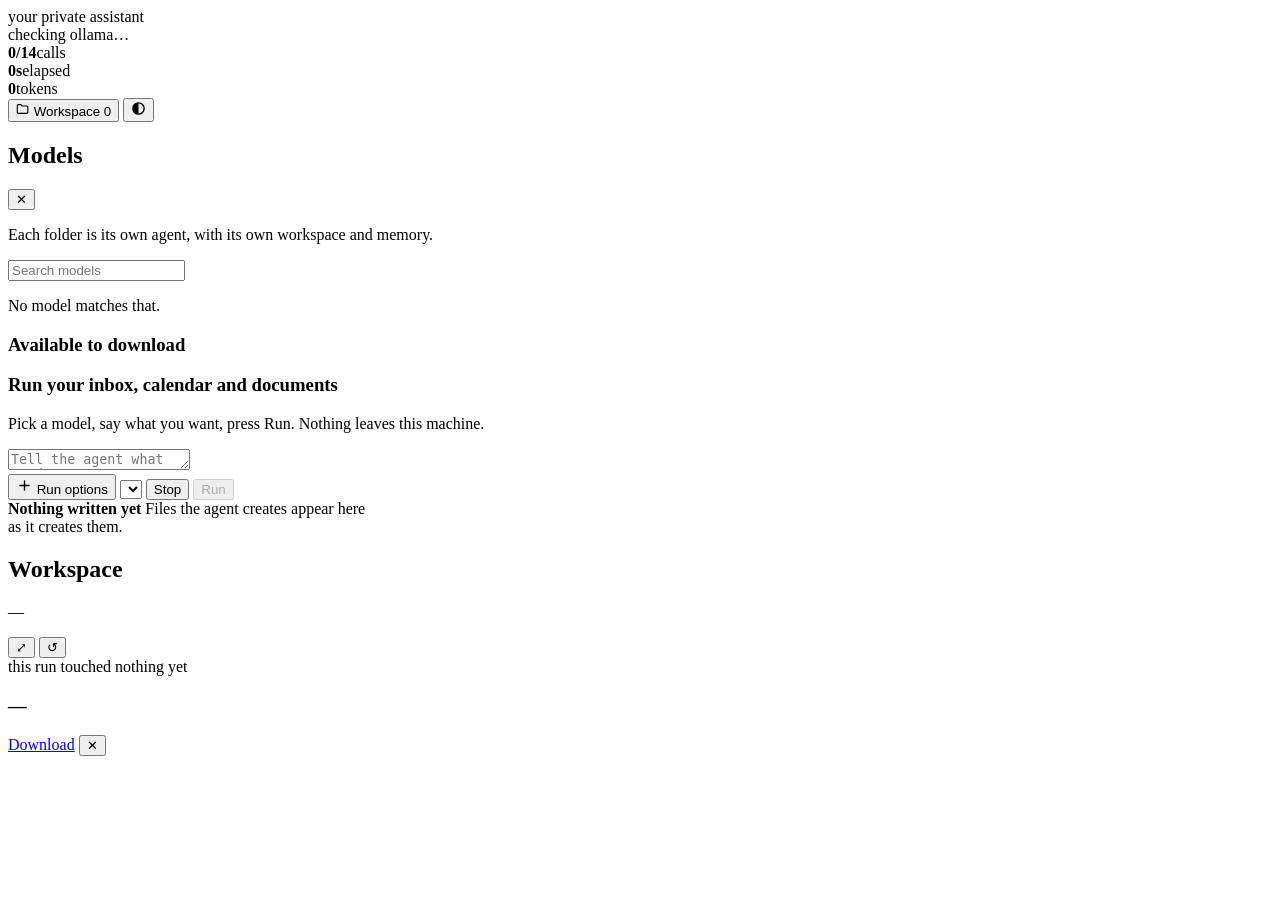
==== standalone/webui/static/index.html @ 832b8530 "Use the real logo, centre the welcome The lockup and the circled A are cut from agentlab-logo-swiss-" ====
<!doctype html>
<html lang="en">
<head>
<meta charset="utf-8">
<meta name="viewport" content="width=device-width, initial-scale=1">
<title>Agent Lab</title>
<link rel="stylesheet" href="/static/style.css">
<!-- The circled A from the logo, on the logo's own dark tile. A favicon cannot
     be recoloured by CSS, so it ships with a background rather than as white
     on transparent, which would vanish against a light browser chrome. -->
<link rel="icon" href="/static/favicon.png" type="image/png">
</head>
<body>

<header class="topbar">
  <!-- The lockup itself, masked rather than drawn as an <img>: the art is a
       white-on-transparent PNG, so using its alpha as a mask lets the ink
       colour come from the theme and the logo reads correctly on both. -->
  <div class="mark">
    <span class="logo" role="img" aria-label="AgentLab"></span>
    <span class="mark-sub">your private assistant</span>
  </div>
  <!-- Meters read value-first. "calls 4/20" makes the eye parse a label before
       it reaches the number it came for; the figure leads and the label sits
       under it. Tabular figures so the row does not twitch as digits change. -->
  <div class="meters" id="meters">
    <div class="meter dotmeter" id="meter-ollama">
      <span class="dot"></span><span class="label">checking ollama…</span>
    </div>
    <div class="meter hidden" id="meter-calls">
      <b id="calls-val">0/14</b><span>calls</span>
      <div class="bar"><i id="calls-bar"></i></div>
    </div>
    <div class="meter hidden" id="meter-time"><b id="time-val">0s</b><span>elapsed</span></div>
    <div class="meter hidden" id="meter-tok"><b id="tok-val">0</b><span>tokens</span></div>
    <!-- The workspace is a place you go to, not a wall you look at. It opens
         on demand, and on its own the moment the agent writes something. -->
    <button class="ws-btn" id="ws-btn" type="button" aria-pressed="false"
            aria-controls="artifacts" title="Show what the agent produced">
      <svg viewBox="0 0 16 16" width="14" height="14" aria-hidden="true">
        <path d="M1.5 4.2A1.2 1.2 0 0 1 2.7 3h3.1l1.4 1.6h5.1a1.2 1.2 0 0 1 1.2 1.2v6A1.2 1.2 0 0 1 12.3 13H2.7a1.2 1.2 0 0 1-1.2-1.2z"
              fill="none" stroke="currentColor" stroke-width="1.3" stroke-linejoin="round"/>
      </svg>
      <span>Workspace</span>
      <span class="ws-count hidden" id="ws-count">0</span>
    </button>
    <button class="theme" id="theme" type="button" aria-label="Switch theme">
      <!-- One drawn mark, not a sun/moon pair: a half-filled disc reads as
           contrast in either state, so nothing has to decide whether the icon
           shows the current theme or the target. -->
      <svg viewBox="0 0 16 16" width="15" height="15" aria-hidden="true">
        <circle cx="8" cy="8" r="6" fill="none" stroke="currentColor" stroke-width="1.5"/>
        <path d="M8 2a6 6 0 0 0 0 12z" fill="currentColor"/>
      </svg>
    </button>
  </div>
</header>

<div class="layout">

  <!-- ------------------------------------------------------------ models -->
  <aside class="rail">
    <div class="rail-head">
      <h2 class="rail-title">Models</h2>
      <span class="rail-count" id="agent-count"></span>
      <button class="rail-close" id="rail-close" type="button" aria-label="Close models">✕</button>
    </div>
    <p class="rail-hint">Each folder is its own agent, with its own workspace and memory.</p>
    <!-- Ordered by use, so the one you reach for is the one at the top. The
         filter only earns its place once there are enough agents to hunt
         through, so app.js hides it below that. -->
    <div class="rail-search hidden" id="rail-search">
      <input type="search" id="agent-filter" placeholder="Search models"
             autocomplete="off" aria-label="Filter models">
    </div>
    <div id="agents" class="agents" role="radiogroup" aria-label="Models"></div>
    <p class="rail-none hidden" id="agents-none">No model matches that.</p>

    <!-- Other models the catalog knows about. A machine with one model
         installed should not be a dead end. -->
    <div class="rail-more hidden" id="rail-more">
      <h3 class="rail-sub">Available to download</h3>
      <div id="available" class="agents"></div>
    </div>

  </aside>

  <!-- The run on the left, what it produced on the right, permanently. The
       deck appears the moment it is written, at size, with no click. -->
  <div class="body">

    <!-- --------------------------------------------------------- the run -->
    <section class="run">
      <!-- The plan is the only forward-looking information in a run: it
           answers how much longer. Each step lights as its tool fires, so it
           is a progress bar built from state the runner already sends.
           "Steps only" strips the reasoning down to what the agent did. -->
      <div class="runbar">
        <div class="plan" id="plan" aria-label="Planned steps"></div>
      </div>

      <!-- tabindex=0 on the scroll containers: a scrollable region that cannot
           be focused cannot be scrolled from the keyboard at all. -->
      <div class="feed" tabindex="0" role="log" aria-label="Run timeline">
        <div class="feed-in" id="timeline"></div>
        <!-- Shows once, before the first run of a session, then is hidden for
             good. It is a welcome screen, not a status, so it greets rather
             than reporting an absence, and it sits on the vertical centre of
             the pane rather than pinned under the top edge.
             The mark carries the name, so the headline does not repeat it. -->
        <div id="empty" class="empty">
          <span class="empty-mark" role="img" aria-label="AgentLab"></span>
          <h3>Run your inbox, calendar and documents</h3>
          <p>Pick a model, say what you want, press Run. Nothing leaves this machine.</p>
        </div>
      </div>

      <!-- The input docks at the bottom, under the transcript it appends to.
           It sat above the feed, which meant the newest event was furthest from
           the thing you type into and the reading order ran backwards. -->
      <div class="dock">
        <div id="presets" class="presets" role="group" aria-label="Example tasks"></div>
        <!-- One rounded field containing the input and its controls, rather
             than a textarea with buttons floating beside it. The box is the
             control; the border moves to it, so the row reads as a single
             place to act instead of three unrelated widgets. -->
        <div class="composer">
          <textarea id="task" rows="1" placeholder="Tell the agent what to do…"></textarea>
          <div class="composer-actions">
            <!-- The run options live here rather than in a rail drawer. They
                 are settings on the task you are about to send, so they belong
                 on the thing you send it with. -->
            <button class="plus" id="opts-btn" type="button" aria-haspopup="dialog"
                    aria-expanded="false" aria-controls="opts" title="Run options">
              <svg viewBox="0 0 20 20" width="17" height="17" aria-hidden="true">
                <path d="M10 4.5v11M4.5 10h11" fill="none" stroke="currentColor"
                      stroke-width="1.6" stroke-linecap="round"/>
              </svg>
              <span class="sr">Run options</span>
            </button>
            <span class="opt-dots" id="opt-dots" aria-live="polite"></span>
            <span class="composer-spacer"></span>
            <select id="model" class="model-pick"
                    title="Which installed model actually drives this agent"></select>
            <button id="stop" class="ghost hidden">Stop</button>
            <button id="run" class="primary" disabled>Run</button>
          </div>

          <!-- A menu of rows, not a stacked form. Every row is the same
               height and the same shape, the label sits at the left edge of
               each, and state reads at the right: a tick for the switches, the
               current value for the two that take one. Checkboxes are still
               the underlying control, just not the visible one, so keyboard
               and screen readers get real semantics. -->
          <div class="opts menu" id="opts" role="dialog" aria-label="Run options" hidden>
            <label class="menu-row">
              <input type="checkbox" id="steps-toggle">
              <span class="menu-label">Steps only</span>
              <span class="tick" aria-hidden="true">✓</span>
            </label>

            <div class="menu-rule"></div>

            <label class="menu-row">
              <input type="checkbox" id="opt-shell">
              <span class="menu-label">Allow shell commands</span>
              <span class="tick" aria-hidden="true">✓</span>
            </label>
            <label class="menu-row">
              <input type="checkbox" id="opt-yolo">
              <span class="menu-label">Skip confirmations</span>
              <span class="tick" aria-hidden="true">✓</span>
            </label>
            <label class="menu-row">
              <input type="checkbox" id="opt-office">
              <span class="menu-label">Keep office tools</span>
              <span class="tick" aria-hidden="true">✓</span>
            </label>
            <label class="menu-row">
              <input type="checkbox" id="opt-tiers">
              <span class="menu-label">Tiered model router</span>
              <span class="tick" aria-hidden="true">✓</span>
            </label>

            <div class="menu-rule"></div>

            <!-- The two rows that carry a value open in place, which is what
                 the submenu arrow promises. <details> does it without JS. -->
            <details class="menu-sub">
              <summary class="menu-row">
                <span class="menu-label">Working folder</span>
                <span class="menu-val" id="root-val">simulated</span>
                <span class="chev" aria-hidden="true">›</span>
              </summary>
              <div class="menu-body">
                <input type="text" id="opt-root" placeholder="leave empty for the simulated office">
                <p class="opt-note">With a folder set the agent gets real read and
                  write file tools scoped to it, and asks before anything destructive.</p>
              </div>
            </details>
            <details class="menu-sub">
              <summary class="menu-row">
                <span class="menu-label">Call budget</span>
                <span class="menu-val" id="calls-set">auto</span>
                <span class="chev" aria-hidden="true">›</span>
              </summary>
              <div class="menu-body">
                <input type="number" id="opt-calls" min="2" max="80" placeholder="auto">
              </div>
            </details>
          </div>
        </div>
      </div>
    </section>

    <div class="splitter" id="splitter" role="separator" aria-orientation="vertical"
         tabindex="0" aria-label="Resize the run and artifact panes"
         aria-valuemin="24" aria-valuemax="68" aria-valuenow="50"></div>

    <!-- ------------------------------------------------- what it produced -->
    <section class="artifacts">
      <div class="tabs" id="tabs" role="tablist" aria-label="Artifacts"></div>
      <div class="canvas" id="canvas" tabindex="0">
        <div class="pane on" id="pane-all" role="tabpanel" aria-label="All artifacts">
          <div class="holding" id="holding">
            <div><b>Nothing written yet</b>
              Files the agent creates appear here<br>as it creates them.</div>
          </div>
          <div class="grid-all hidden" id="grid-all"></div>
        </div>
        <div class="pane" id="pane-ws" role="tabpanel" aria-label="Workspace">
          <div class="folder-head">
            <div>
              <h2>Workspace</h2>
              <p id="folder-path" class="folder-path">—</p>
            </div>
            <div class="folder-btns">
              <button id="reveal" class="icon-btn" title="Open this folder on disk">⤢</button>
              <button id="reset" class="icon-btn" title="Factory-reset this agent">↺</button>
            </div>
          </div>
          <div id="tree" class="tree"></div>
        </div>
      </div>
      <!-- Scoped to the run, not the folder: a file the agent never opened is
           not part of the story being told. -->
      <div class="touched" id="touched">
        <span class="lbl">this run touched</span>
        <span class="none" id="touched-none">nothing yet</span>
      </div>
    </section>
  </div>
</div>

<!-- ------------------------------------------------------------- viewer -->
<div id="viewer" class="viewer hidden">
  <div class="viewer-box">
    <div class="viewer-head">
      <h3 id="viewer-title">—</h3>
      <div>
        <a id="viewer-dl" class="ghost small hidden" href="#">Download</a>
        <button id="viewer-close" class="icon-btn">✕</button>
      </div>
    </div>
    <div id="viewer-body" class="viewer-body"></div>
  </div>
</div>

<script src="/static/app.js"></script>
</body>
</html>
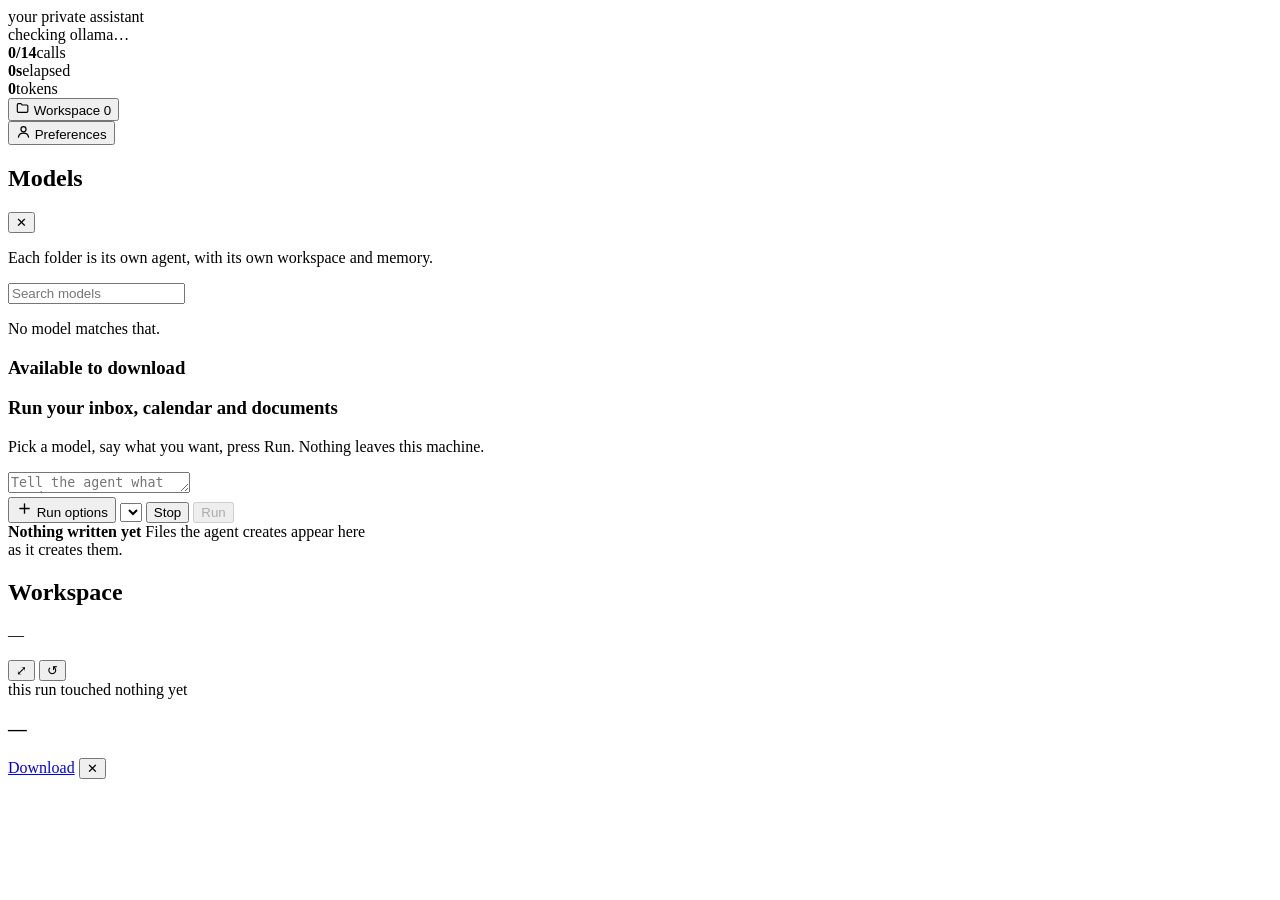
==== commit 78bcbe5f: "Glass as a preference, and the plan is worth checking against FRONTEND. Every floating surface now b" ====
--- a/standalone/webui/static/index.html
+++ b/standalone/webui/static/index.html
@@ -5,10 +5,13 @@
 <meta name="viewport" content="width=device-width, initial-scale=1">
 <title>Agent Lab</title>
 <link rel="stylesheet" href="/static/style.css">
-<!-- The circled A from the logo, on the logo's own dark tile. A favicon cannot
-     be recoloured by CSS, so it ships with a background rather than as white
-     on transparent, which would vanish against a light browser chrome. -->
-<link rel="icon" href="/static/favicon.png" type="image/png">
+<!-- The circled A, transparent, so the tab strip's own colour shows through
+     instead of a black tile sitting in the middle of it. An SVG favicon can
+     answer prefers-color-scheme, so the mark inks itself dark or light to suit
+     the browser; the PNG below is the tiled fallback for anything that will
+     not take an SVG here, and browsers that do take one never fetch it. -->
+<link rel="icon" href="/static/favicon.svg" type="image/svg+xml">
+<link rel="alternate icon" href="/static/favicon.png" type="image/png">
 </head>
 <body>
 
@@ -44,15 +47,48 @@
       <span>Workspace</span>
       <span class="ws-count hidden" id="ws-count">0</span>
     </button>
-    <button class="theme" id="theme" type="button" aria-label="Switch theme">
-      <!-- One drawn mark, not a sun/moon pair: a half-filled disc reads as
-           contrast in either state, so nothing has to decide whether the icon
-           shows the current theme or the target. -->
-      <svg viewBox="0 0 16 16" width="15" height="15" aria-hidden="true">
-        <circle cx="8" cy="8" r="6" fill="none" stroke="currentColor" stroke-width="1.5"/>
-        <path d="M8 2a6 6 0 0 0 0 12z" fill="currentColor"/>
-      </svg>
-    </button>
+    <!-- Appearance used to be a single toggle that swapped light and dark and
+         nothing else. It lives here now with the other thing a person sets
+         once and forgets, and a two-state toggle could not express "follow the
+         system", which is the honest default and what a first run gets. -->
+    <div class="prefs-wrap">
+      <button class="theme prefs-btn" id="prefs-btn" type="button" aria-haspopup="dialog"
+              aria-expanded="false" aria-controls="prefs" title="Preferences">
+        <svg viewBox="0 0 16 16" width="15" height="15" aria-hidden="true">
+          <circle cx="8" cy="5.6" r="2.7" fill="none" stroke="currentColor" stroke-width="1.3"/>
+          <path d="M2.6 14c.5-2.7 2.7-4.2 5.4-4.2s4.9 1.5 5.4 4.2" fill="none"
+                stroke="currentColor" stroke-width="1.3" stroke-linecap="round"/>
+        </svg>
+        <span class="sr">Preferences</span>
+      </button>
+
+      <div class="prefs menu" id="prefs" role="dialog" aria-label="Preferences" hidden>
+        <p class="menu-head">Appearance</p>
+        <button class="menu-row" type="button" data-theme-set="system">
+          <span class="menu-label">Follow the system</span>
+          <span class="tick" aria-hidden="true">✓</span>
+        </button>
+        <button class="menu-row" type="button" data-theme-set="light">
+          <span class="menu-label">Light</span>
+          <span class="tick" aria-hidden="true">✓</span>
+        </button>
+        <button class="menu-row" type="button" data-theme-set="dark">
+          <span class="menu-label">Dark</span>
+          <span class="tick" aria-hidden="true">✓</span>
+        </button>
+
+        <div class="menu-rule"></div>
+
+        <!-- Glass is a preference, not a fixed style: it costs GPU on every
+             scroll and it lowers contrast between a panel and what is under
+             it. Off swaps in the solid panel colour, so nothing moves. -->
+        <label class="menu-row">
+          <input type="checkbox" id="opt-glass" checked>
+          <span class="menu-label">Glass panels</span>
+          <span class="tick" aria-hidden="true">✓</span>
+        </label>
+      </div>
+    </div>
   </div>
 </header>
 
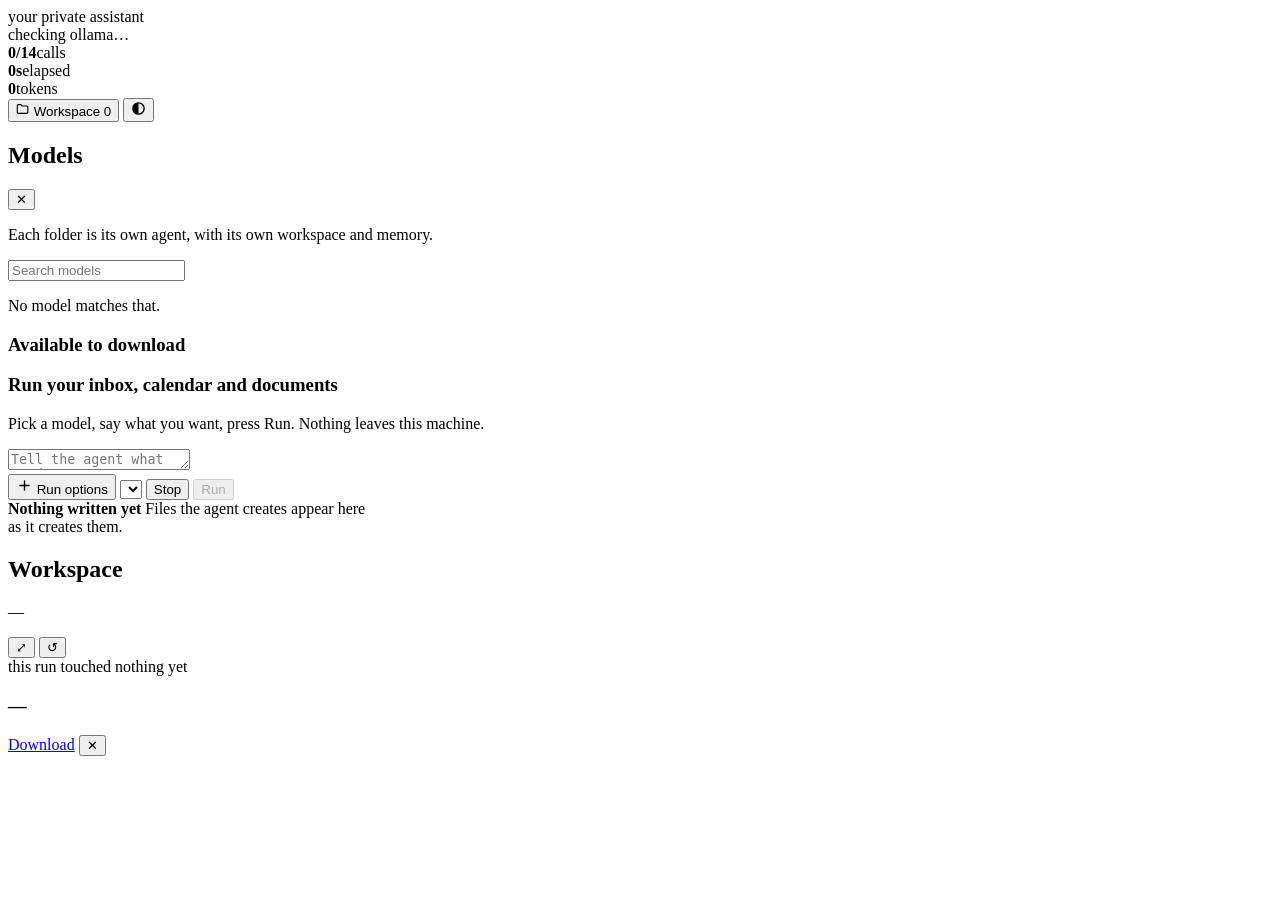
==== commit 82df677b: "Merge origin/main: keep the UI rebuild, re-apply MCP and app packaging main had 13 commits rebuildin" ====
--- a/standalone/webui/static/index.html
+++ b/standalone/webui/static/index.html
@@ -12,6 +12,17 @@
      not take an SVG here, and browsers that do take one never fetch it. -->
 <link rel="icon" href="/static/favicon.svg" type="image/svg+xml">
 <link rel="alternate icon" href="/static/favicon.png" type="image/png">
+
+<!-- Installable as a desktop app: own window, dock icon, no URL bar. The icons
+     here are cut from the same mark.png the favicon masks, but on their own dark
+     tile — a dock and a taskbar supply no ground of their own, so unlike the
+     favicon these cannot be transparent. -->
+<link rel="manifest" href="/manifest.webmanifest">
+<meta name="theme-color" content="#f7f7f7" media="(prefers-color-scheme: light)">
+<meta name="theme-color" content="#0d0d0d" media="(prefers-color-scheme: dark)">
+<link rel="apple-touch-icon" href="/static/icons/apple-touch-icon.png">
+<meta name="apple-mobile-web-app-capable" content="yes">
+<meta name="apple-mobile-web-app-title" content="Agent Lab">
 </head>
 <body>
 
@@ -47,48 +58,15 @@
       <span>Workspace</span>
       <span class="ws-count hidden" id="ws-count">0</span>
     </button>
-    <!-- Appearance used to be a single toggle that swapped light and dark and
-         nothing else. It lives here now with the other thing a person sets
-         once and forgets, and a two-state toggle could not express "follow the
-         system", which is the honest default and what a first run gets. -->
-    <div class="prefs-wrap">
-      <button class="theme prefs-btn" id="prefs-btn" type="button" aria-haspopup="dialog"
-              aria-expanded="false" aria-controls="prefs" title="Preferences">
-        <svg viewBox="0 0 16 16" width="15" height="15" aria-hidden="true">
-          <circle cx="8" cy="5.6" r="2.7" fill="none" stroke="currentColor" stroke-width="1.3"/>
-          <path d="M2.6 14c.5-2.7 2.7-4.2 5.4-4.2s4.9 1.5 5.4 4.2" fill="none"
-                stroke="currentColor" stroke-width="1.3" stroke-linecap="round"/>
-        </svg>
-        <span class="sr">Preferences</span>
-      </button>
-
-      <div class="prefs menu" id="prefs" role="dialog" aria-label="Preferences" hidden>
-        <p class="menu-head">Appearance</p>
-        <button class="menu-row" type="button" data-theme-set="system">
-          <span class="menu-label">Follow the system</span>
-          <span class="tick" aria-hidden="true">✓</span>
-        </button>
-        <button class="menu-row" type="button" data-theme-set="light">
-          <span class="menu-label">Light</span>
-          <span class="tick" aria-hidden="true">✓</span>
-        </button>
-        <button class="menu-row" type="button" data-theme-set="dark">
-          <span class="menu-label">Dark</span>
-          <span class="tick" aria-hidden="true">✓</span>
-        </button>
-
-        <div class="menu-rule"></div>
-
-        <!-- Glass is a preference, not a fixed style: it costs GPU on every
-             scroll and it lowers contrast between a panel and what is under
-             it. Off swaps in the solid panel colour, so nothing moves. -->
-        <label class="menu-row">
-          <input type="checkbox" id="opt-glass" checked>
-          <span class="menu-label">Glass panels</span>
-          <span class="tick" aria-hidden="true">✓</span>
-        </label>
-      </div>
-    </div>
+    <button class="theme" id="theme" type="button" aria-label="Switch theme">
+      <!-- One drawn mark, not a sun/moon pair: a half-filled disc reads as
+           contrast in either state, so nothing has to decide whether the icon
+           shows the current theme or the target. -->
+      <svg viewBox="0 0 16 16" width="15" height="15" aria-hidden="true">
+        <circle cx="8" cy="8" r="6" fill="none" stroke="currentColor" stroke-width="1.5"/>
+        <path d="M8 2a6 6 0 0 0 0 12z" fill="currentColor"/>
+      </svg>
+    </button>
   </div>
 </header>
 
@@ -244,6 +222,32 @@
                 <input type="number" id="opt-calls" min="2" max="80" placeholder="auto">
               </div>
             </details>
+
+            <!-- Real mail and calendars, off unless something here is ticked.
+                 It sits with the other value rows because it is the same kind
+                 of decision, but it is the only one that can reach outside the
+                 machine, so the row states that when the menu is shut. -->
+            <details class="menu-sub">
+              <summary class="menu-row">
+                <span class="menu-label">Real accounts</span>
+                <span class="menu-val" id="conn-state">none</span>
+                <span class="chev" aria-hidden="true">›</span>
+              </summary>
+              <div class="menu-body">
+                <div id="opt-mcp" class="mcp-list"></div>
+                <label class="mcp-mode">
+                  <span>Mode</span>
+                  <select id="opt-mcp-mode">
+                    <option value="draft">draft · never sends</option>
+                    <option value="live">live · can send</option>
+                    <option value="read_only">read only</option>
+                  </select>
+                </label>
+                <p class="opt-note">Inference stays on this machine either way.
+                  These tools do not: they reach Google and Microsoft. Draft mode
+                  hides every tool that could transmit to a person.</p>
+              </div>
+            </details>
           </div>
         </div>
       </div>
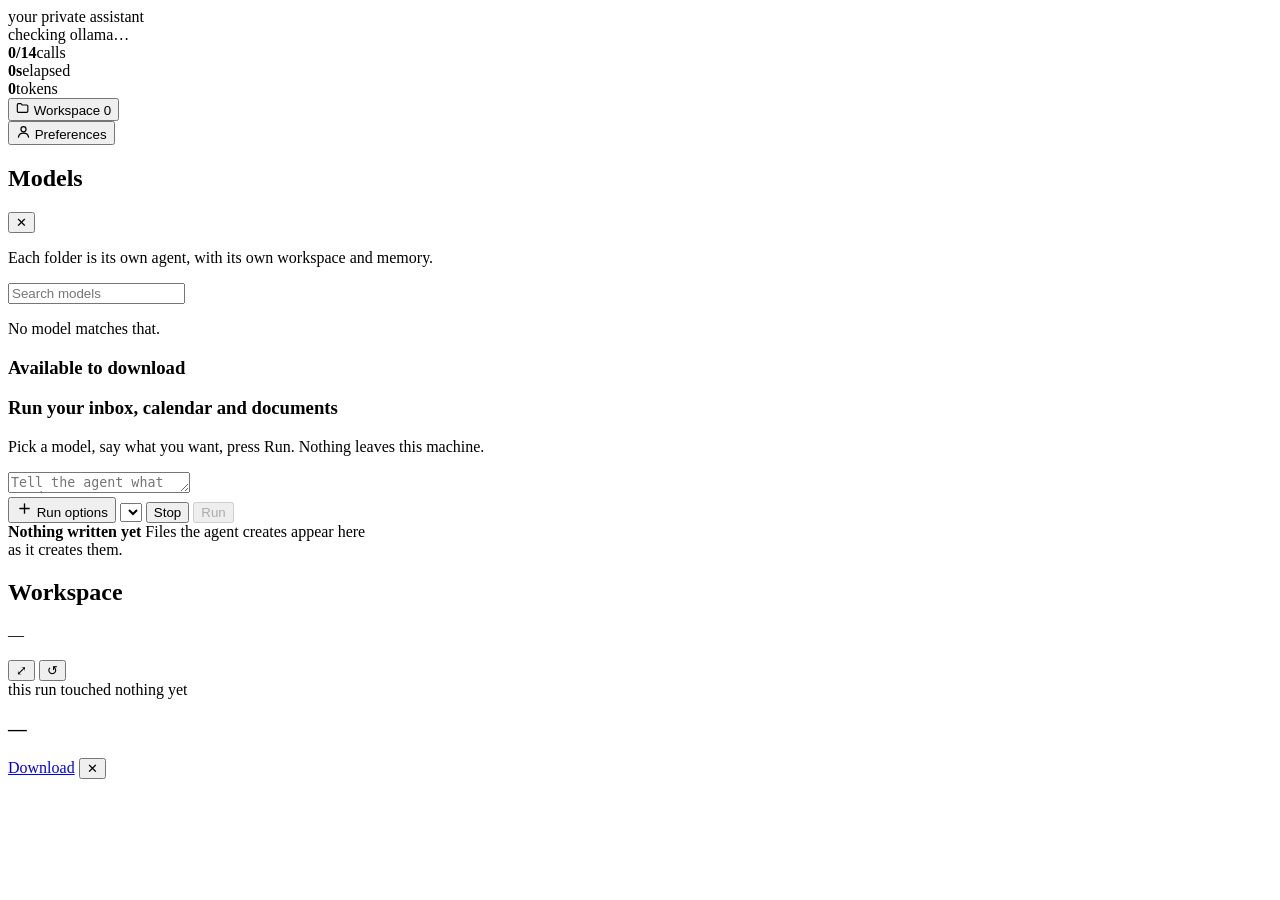
==== commit 728b7c8f: "Merge remote-tracking branch 'origin/main' # Conflicts: #	standalone/webui/runner.py" ====
--- a/standalone/webui/static/index.html
+++ b/standalone/webui/static/index.html
@@ -58,15 +58,56 @@
       <span>Workspace</span>
       <span class="ws-count hidden" id="ws-count">0</span>
     </button>
-    <button class="theme" id="theme" type="button" aria-label="Switch theme">
-      <!-- One drawn mark, not a sun/moon pair: a half-filled disc reads as
-           contrast in either state, so nothing has to decide whether the icon
-           shows the current theme or the target. -->
-      <svg viewBox="0 0 16 16" width="15" height="15" aria-hidden="true">
-        <circle cx="8" cy="8" r="6" fill="none" stroke="currentColor" stroke-width="1.5"/>
-        <path d="M8 2a6 6 0 0 0 0 12z" fill="currentColor"/>
-      </svg>
-    </button>
+    <!-- Appearance used to be a single toggle that swapped light and dark and
+         nothing else. It lives here now with the other thing a person sets
+         once and forgets, and a two-state toggle could not express "follow the
+         system", which is the honest default and what a first run gets. -->
+    <div class="prefs-wrap">
+      <button class="theme prefs-btn" id="prefs-btn" type="button" aria-haspopup="dialog"
+              aria-expanded="false" aria-controls="prefs" title="Preferences">
+        <svg viewBox="0 0 16 16" width="15" height="15" aria-hidden="true">
+          <circle cx="8" cy="5.6" r="2.7" fill="none" stroke="currentColor" stroke-width="1.3"/>
+          <path d="M2.6 14c.5-2.7 2.7-4.2 5.4-4.2s4.9 1.5 5.4 4.2" fill="none"
+                stroke="currentColor" stroke-width="1.3" stroke-linecap="round"/>
+        </svg>
+        <span class="sr">Preferences</span>
+      </button>
+
+      <div class="prefs menu" id="prefs" role="dialog" aria-label="Preferences" hidden>
+        <p class="menu-head">Appearance</p>
+        <button class="menu-row" type="button" data-theme-set="system">
+          <span class="menu-label">Follow the system</span>
+          <span class="tick" aria-hidden="true">✓</span>
+        </button>
+        <button class="menu-row" type="button" data-theme-set="light">
+          <span class="menu-label">Light</span>
+          <span class="tick" aria-hidden="true">✓</span>
+        </button>
+        <button class="menu-row" type="button" data-theme-set="dark">
+          <span class="menu-label">Dark</span>
+          <span class="tick" aria-hidden="true">✓</span>
+        </button>
+
+        <div class="menu-rule"></div>
+
+        <!-- Glass is a preference, not a fixed style: it costs GPU on every
+             scroll and it lowers contrast between a panel and what is under
+             it. Off swaps in the solid panel colour, so nothing moves. -->
+        <label class="menu-row">
+          <input type="checkbox" id="opt-glass" checked>
+          <span class="menu-label">Glass panels</span>
+          <span class="tick" aria-hidden="true">✓</span>
+        </label>
+        <!-- The run counters. On by default: the numbers are the honest part of
+             the end card. Off for anyone who wanted a summary and a file, not a
+             token count. -->
+        <label class="menu-row">
+          <input type="checkbox" id="opt-stats" checked>
+          <span class="menu-label">Run details</span>
+          <span class="tick" aria-hidden="true">✓</span>
+        </label>
+      </div>
+    </div>
   </div>
 </header>
 
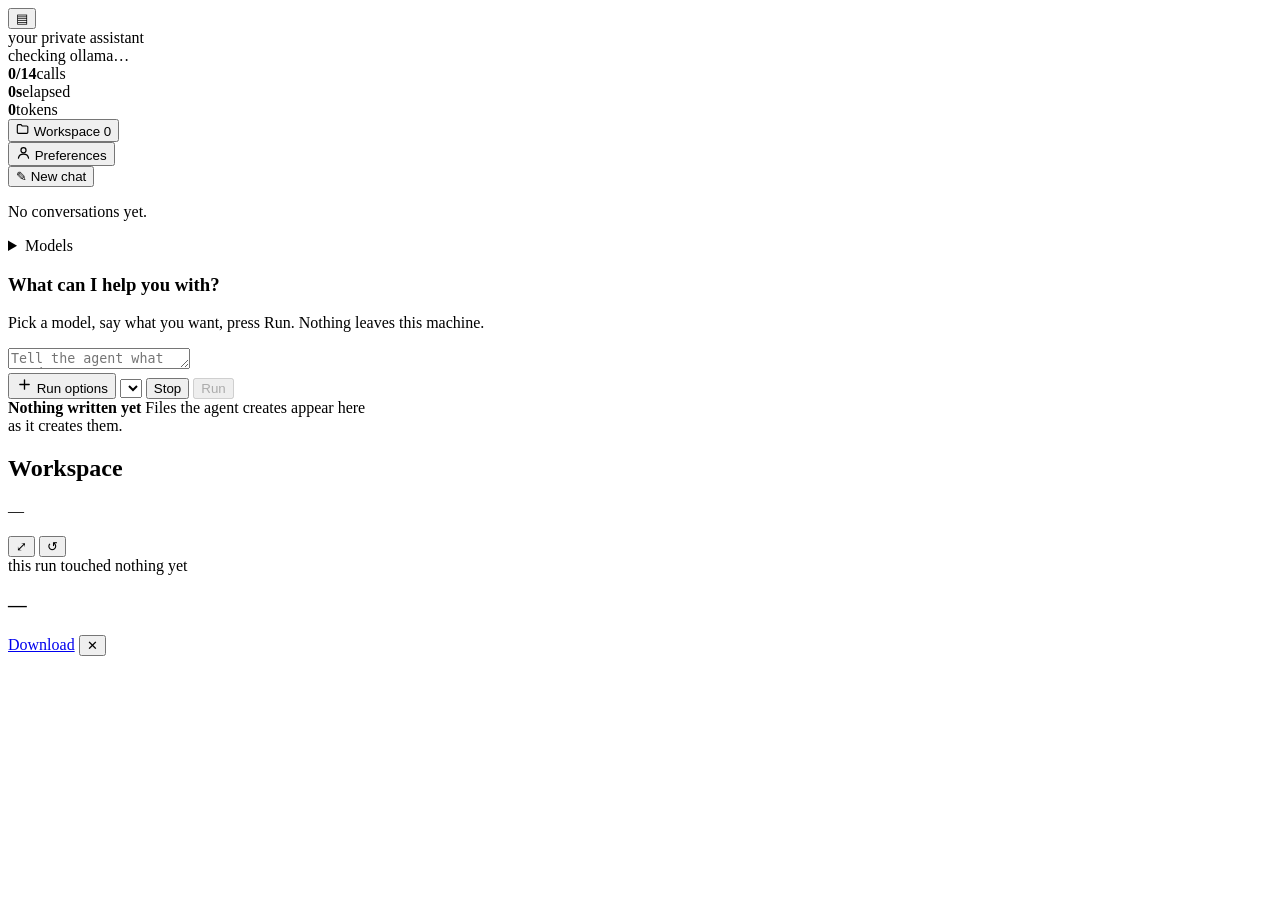
==== commit f866edf1: "Turn the app into a conversation you can keep talking to The harness ran one task and stopped. Nothi" ====
--- a/standalone/webui/static/index.html
+++ b/standalone/webui/static/index.html
@@ -30,6 +30,10 @@
   <!-- The lockup itself, masked rather than drawn as an <img>: the art is a
        white-on-transparent PNG, so using its alpha as a mask lets the ink
        colour come from the theme and the logo reads correctly on both. -->
+  <!-- The reference for this layout keeps the conversation list pinned, so the
+       rail needs a way back once it is dismissed. -->
+  <button class="rail-btn" id="rail-btn" type="button" aria-label="Toggle conversations"
+          aria-pressed="true">▤</button>
   <div class="mark">
     <span class="logo" role="img" aria-label="AgentLab"></span>
     <span class="mark-sub">your private assistant</span>
@@ -115,6 +119,20 @@
 
   <!-- ------------------------------------------------------------ models -->
   <aside class="rail">
+    <!-- Conversations first: which thread you are in is the question you ask on
+         opening the app, and which model runs it is one you answer once. -->
+    <div class="chats">
+      <button class="newchat" id="new-chat" type="button">
+        <span class="newchat-ico" aria-hidden="true">✎</span> New chat
+      </button>
+      <div id="threads" class="threads" role="list"></div>
+      <p class="rail-none" id="threads-none">No conversations yet.</p>
+    </div>
+
+    <!-- Folded by default. Which model runs the thread is answered once; the
+         conversation list is what the sidebar is for. -->
+    <details class="rail-models">
+      <summary class="rail-sum">Models <span class="rail-sum-n" id="rail-sum-n"></span></summary>
     <div class="rail-head">
       <h2 class="rail-title">Models</h2>
       <span class="rail-count" id="agent-count"></span>
@@ -137,6 +155,7 @@
       <h3 class="rail-sub">Available to download</h3>
       <div id="available" class="agents"></div>
     </div>
+    </details>
 
   </aside>
 
@@ -157,6 +176,10 @@
       <!-- tabindex=0 on the scroll containers: a scrollable region that cannot
            be focused cannot be scrolled from the keyboard at all. -->
       <div class="feed" tabindex="0" role="log" aria-label="Run timeline">
+        <!-- The conversation so far. The live run's reasoning streams into the
+             timeline below it, so a turn reads as: what you asked, what it did,
+             what it answered. -->
+        <div class="thread-log" id="thread"></div>
         <div class="feed-in" id="timeline"></div>
         <!-- Shows once, before the first run of a session, then is hidden for
              good. It is a welcome screen, not a status, so it greets rather
@@ -165,7 +188,7 @@
              The mark carries the name, so the headline does not repeat it. -->
         <div id="empty" class="empty">
           <span class="empty-mark" role="img" aria-label="AgentLab"></span>
-          <h3>Run your inbox, calendar and documents</h3>
+          <h3>What can I help you with?</h3>
           <p>Pick a model, say what you want, press Run. Nothing leaves this machine.</p>
         </div>
       </div>
